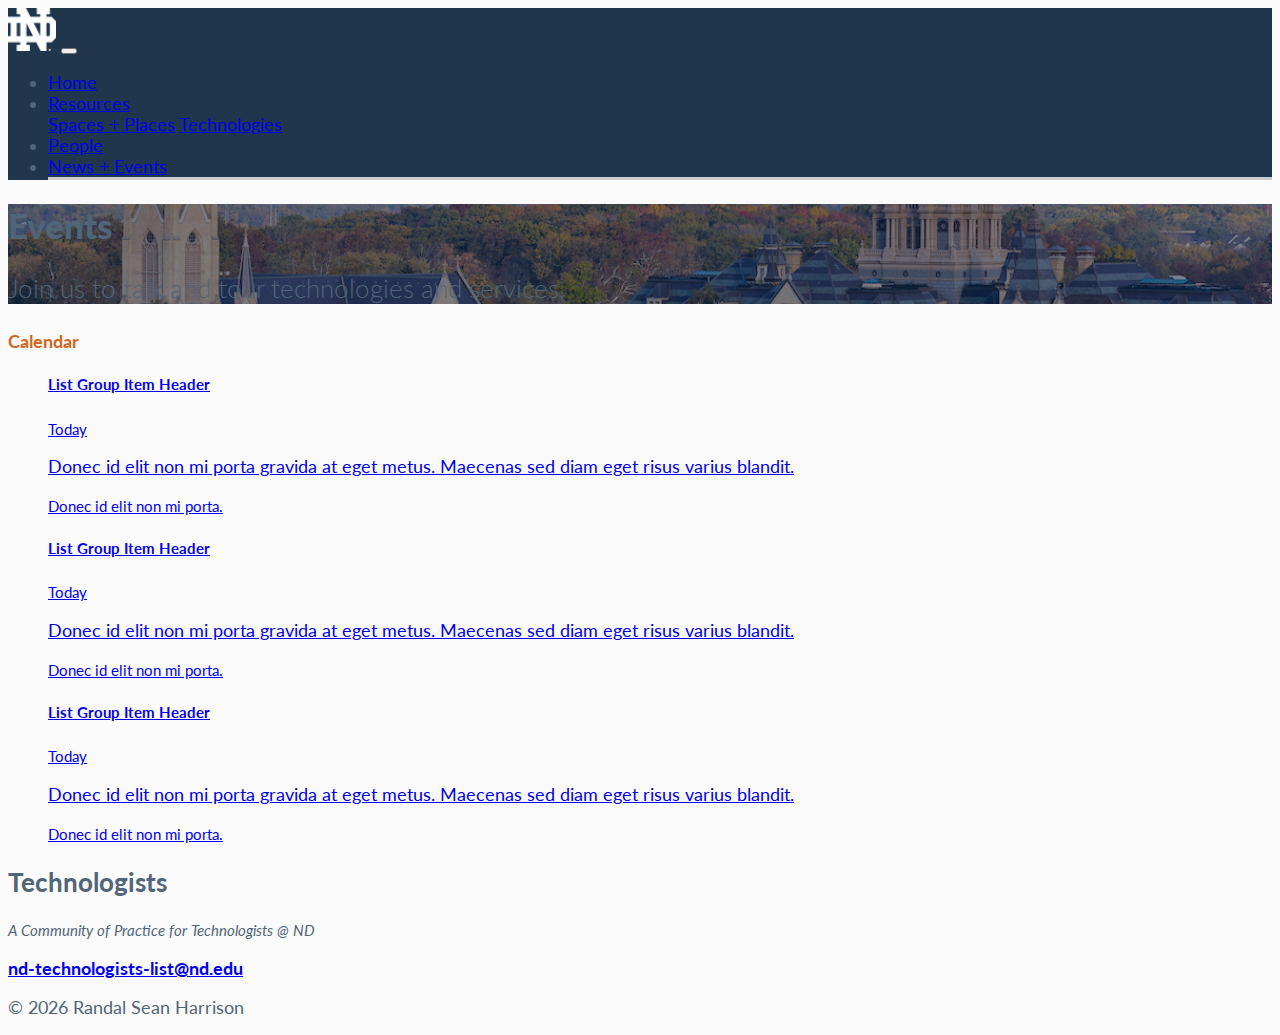
==== events.html @ e8fba550 "first commit" ====
<!doctype html>
<html lang="en">

<head>
  <!-- Required meta tags -->
  <meta charset="utf-8">
  <meta name="viewport" content="width=device-width, initial-scale=1, shrink-to-fit=no"><!-- Bootstrap CSS -->
  <link rel="stylesheet" href="https://cdn.jsdelivr.net/npm/bootstrap@4.6.0/dist/css/bootstrap.min.css" integrity="sha384-B0vP5xmATw1+K9KRQjQERJvTumQW0nPEzvF6L/Z6nronJ3oUOFUFpCjEUQouq2+l" crossorigin="anonymous">

  <link rel="stylesheet" href="https://cdnjs.cloudflare.com/ajax/libs/font-awesome/6.1.1/css/all.min.css" integrity="sha512-KfkfwYDsLkIlwQp6LFnl8zNdLGxu9YAA1QvwINks4PhcElQSvqcyVLLD9aMhXd13uQjoXtEKNosOWaZqXgel0g==" crossorigin="anonymous"
    referrerpolicy="no-referrer" />

  <!-- Google Fonts -->
  <link rel="preconnect" href="https://fonts.googleapis.com">
  <link rel="preconnect" href="https://fonts.gstatic.com" crossorigin>
  <link href="https://fonts.googleapis.com/css2?family=Lato:ital,wght@0,300;0,400;1,400;1,700&display=swap" rel="stylesheet">

  <!-- Fontawesome -->
  <link rel="stylesheet" href="https://cdnjs.cloudflare.com/ajax/libs/font-awesome/6.1.1/css/all.min.css" integrity="sha512-KfkfwYDsLkIlwQp6LFnl8zNdLGxu9YAA1QvwINks4PhcElQSvqcyVLLD9aMhXd13uQjoXtEKNosOWaZqXgel0g==" crossorigin="anonymous"
    referrerpolicy="no-referrer" />

  <link rel="stylesheet" href="css/styles.css">


  <title>Technologists</title>
</head>

<body id="top">

  <!-- Header -->
  <div id="site-header"></div>

  <!-- Jumbotron -->
  <div class="jumbotron jumbotron-fluid">
    <div class="container">
      <h1 class="display-3 text-white"><strong>Events</strong></h1>
      <p class="text-larger text-light">Join us to talk and tour technologies and services.</p>
    </div>
  </div>

  <div class="container p-5">

      <p class="display-4 mt-2 chocolate"><strong>Calendar</strong></p>

      <ul class="list-group">
	<a href="#" class="list-group-item list-group-item-action">
		<div class="d-flex w-100 justify-content-between">
			<h5 class="mb-1">List Group Item Header</h5>
			<small>Today</small>
		</div>
		<p class="mb-1">Donec id elit non mi porta gravida at eget metus. Maecenas sed diam eget risus varius blandit.</p>
		<small>Donec id elit non mi porta.</small>
	</a>
	<a href="#" class="list-group-item list-group-item-action">
		<div class="d-flex w-100 justify-content-between">
			<h5 class="mb-1">List Group Item Header</h5>
			<small>Today</small>
		</div>
		<p class="mb-1">Donec id elit non mi porta gravida at eget metus. Maecenas sed diam eget risus varius blandit.</p>
		<small>Donec id elit non mi porta.</small>
	</a>
	<a href="#" class="list-group-item list-group-item-action">
		<div class="d-flex w-100 justify-content-between">
			<h5 class="mb-1">List Group Item Header</h5>
			<small>Today</small>
		</div>
		<p class="mb-1">Donec id elit non mi porta gravida at eget metus. Maecenas sed diam eget risus varius blandit.</p>
		<small>Donec id elit non mi porta.</small>
	</a>
</ul>




  </div>
  <!-- main container -->

  <!-- Footer -->
  <div id="site-footer" class="container-fluid px-0"></div>

  <a role="button" id="topper" class="btn scroll-link" href="#top"><i class="fas fa-fw fa-2x fa-angle-up" aria-hidden="true"></i></a>


  <script src="https://code.jquery.com/jquery-3.6.0.min.js" integrity="sha256-/xUj+3OJU5yExlq6GSYGSHk7tPXikynS7ogEvDej/m4=" crossorigin="anonymous"></script>
  <script src="https://cdnjs.cloudflare.com/ajax/libs/popper.js/1.14.7/umd/popper.min.js" integrity="sha384-UO2eT0CpHqdSJQ6hJty5KVphtPhzWj9WO1clHTMGa3JDZwrnQq4sF86dIHNDz0W1" crossorigin="anonymous"></script>
  <script src="https://stackpath.bootstrapcdn.com/bootstrap/4.3.1/js/bootstrap.min.js" integrity="sha384-JjSmVgyd0p3pXB1rRibZUAYoIIy6OrQ6VrjIEaFf/nJGzIxFDsf4x0xIM+B07jRM" crossorigin="anonymous"></script>

  <script src="js/scripts.js"></script>

  <script>
    $(document).ready(function() {

      // Load Header
      $("#site-header").load("header.html", function() {
        console.log("Header loaded.");
        $("#home").removeClass("active");
        $("#events").addClass("active");
      });
    });
  </script>

</body>

</html>
---- css/styles.css ----
:root {
  --alice-blue: aliceblue;
  --bright-blue: #007bff;
  --nd-blue: #20364c;
  --chocolate: #D2691E;
  --graphite: #506578;
  --light-coral: rgba(240, 128, 128, 1);
  --light-slate: #e6e8f1;
  --silver: silver;
  --slate-gray: lightslategray;
  --trench-blue: #406885;
  --white: white;
  --black: #333;
}

/* Root styles ----------------------- */
html {
  font-size: 16px;
}

body {
  background: #fafafa;
  color: var(--graphite);
  box-sizing: border-box;
  font-family: 'Lato', Arial, sans-serif;
  font-size: 1.1rem;
  font-weight: 400;
  font-style: normal;
}

/* colors ---------------------------------- */
.chocolate {
  color: var(--chocolate);
}

.trench-blue {
  color: var(--trench-blue);
}

/* backgrounds --------------------------- */
.bg-graphite {
  background: var(--graphite);
}

.bg-trench-blue {
  background: var(--trench-blue);
}

.navbar-dark {
  background: var(--nd-blue) !important;
}

.text-larger {
  font-size: 150%;
  font-weight: 300;
}

.mt-10 {
  margin-top: 5rem;
}

/* Back to top button ------------------------- */
#topper {
  display: none;
  position: fixed;
  bottom: 40%;
  right: 0;
  z-index: 99;
  border: none;
  outline: none;
  background-color: var(--bright-blue);
  color: var(--white) !important;
  padding: 8px 4px 10px 4px;
  border-radius: 2px 0 0 2px;
  font-size: 1rem;
  cursor: pointer !important;
}

#topper:hover {
  background-color: var(--bright-blue);
  color: var(--white);
}

/* Location buttons ------------------ */
#location-buttons .btn.active {
  background: var(--trench-blue);
}

#location-buttons .btn.active::before {
  content: "✓ ";
  color: aliceblue;
}

/* Nav menu ---------------------------- */
@media screen and (min-width: 1000px) {

  /* Nav menu underline */
  .nav-item.active {
    border-bottom: 3px solid #cccccc;
    /* border-top: 3px solid white; */
  }
}

/* Tooltips ------------------------ */
.tooltip .tooltip-inner {
  color: var(--white);
  font-size: .85rem;
  padding: .35rem;
  background: var(--trench-blue);
}

.tooltip.bs-tooltip-right .arrow:before {
  display: none;
}

.tooltip.bs-tooltip-left .arrow:before {
  display: none;
}

.tooltip.bs-tooltip-bottom .arrow:before {
  display: none;
}

.tooltip.bs-tooltip-top .arrow:before {
  display: none;
}
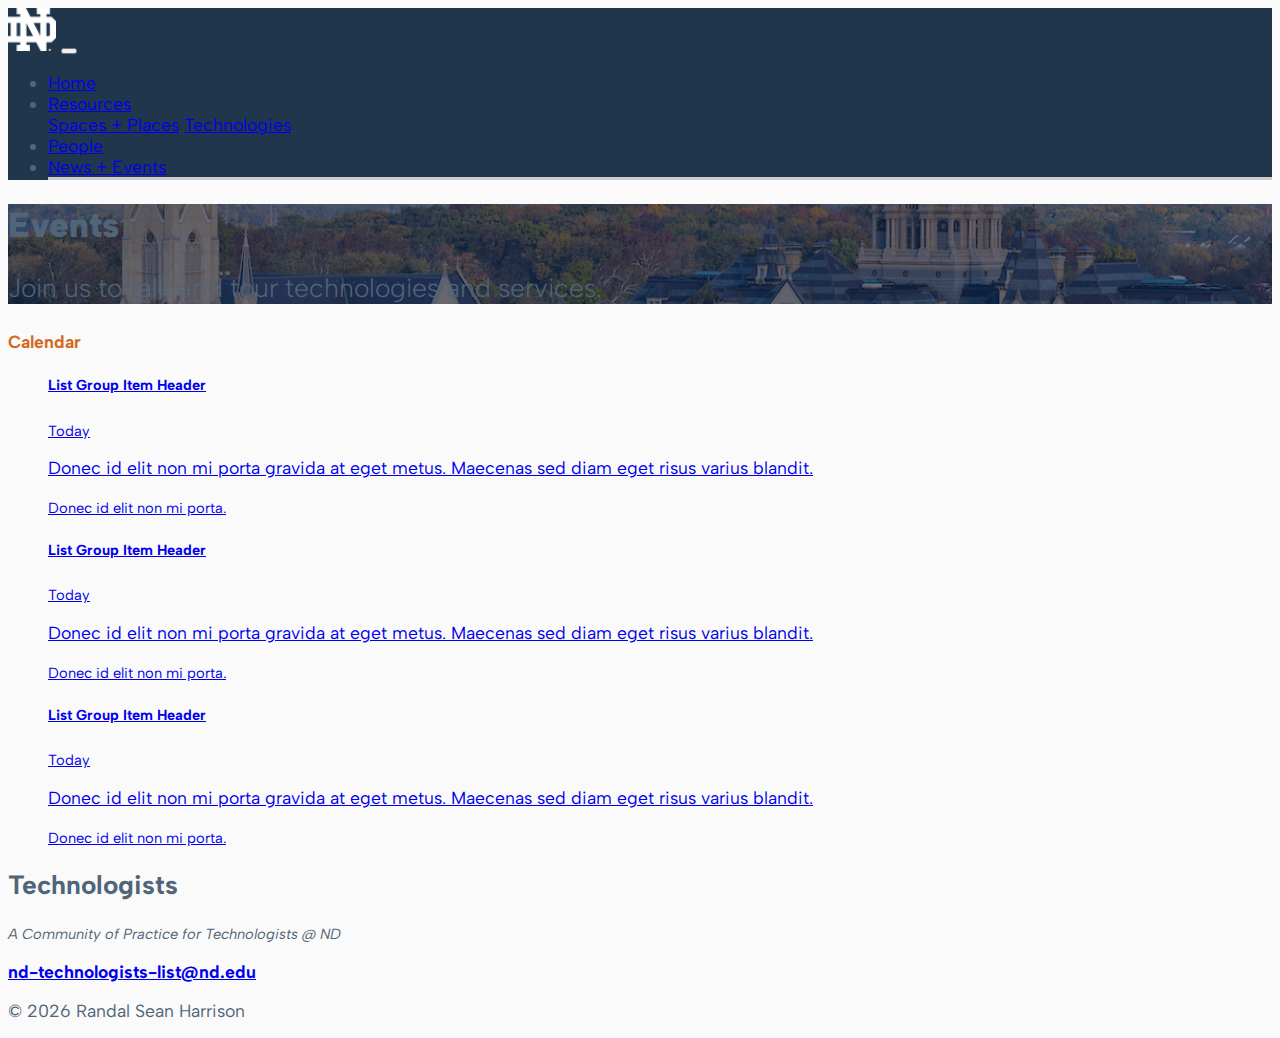
==== commit 3db80028: "updated people page and json" ====
--- a/events.html
+++ b/events.html
@@ -13,7 +13,7 @@
   <!-- Google Fonts -->
   <link rel="preconnect" href="https://fonts.googleapis.com">
   <link rel="preconnect" href="https://fonts.gstatic.com" crossorigin>
-  <link href="https://fonts.googleapis.com/css2?family=Lato:ital,wght@0,300;0,400;1,400;1,700&display=swap" rel="stylesheet">
+  <link href="https://fonts.googleapis.com/css2?family=Albert+Sans:ital,wght@0,300;0,400;0,700;1,300;1,400&display=swap" rel="stylesheet">
 
   <!-- Fontawesome -->
   <link rel="stylesheet" href="https://cdnjs.cloudflare.com/ajax/libs/font-awesome/6.1.1/css/all.min.css" integrity="sha512-KfkfwYDsLkIlwQp6LFnl8zNdLGxu9YAA1QvwINks4PhcElQSvqcyVLLD9aMhXd13uQjoXtEKNosOWaZqXgel0g==" crossorigin="anonymous"
@@ -22,7 +22,7 @@
   <link rel="stylesheet" href="css/styles.css">
 
 
-  <title>Technologists</title>
+  <title>Technologists @ ND</title>
 </head>
 
 <body id="top">
@@ -40,34 +40,34 @@
 
   <div class="container p-5">
 
-      <p class="display-4 mt-2 chocolate"><strong>Calendar</strong></p>
+    <p class="display-4 mt-2 chocolate"><strong>Calendar</strong></p>
 
-      <ul class="list-group">
-	<a href="#" class="list-group-item list-group-item-action">
-		<div class="d-flex w-100 justify-content-between">
-			<h5 class="mb-1">List Group Item Header</h5>
-			<small>Today</small>
-		</div>
-		<p class="mb-1">Donec id elit non mi porta gravida at eget metus. Maecenas sed diam eget risus varius blandit.</p>
-		<small>Donec id elit non mi porta.</small>
-	</a>
-	<a href="#" class="list-group-item list-group-item-action">
-		<div class="d-flex w-100 justify-content-between">
-			<h5 class="mb-1">List Group Item Header</h5>
-			<small>Today</small>
-		</div>
-		<p class="mb-1">Donec id elit non mi porta gravida at eget metus. Maecenas sed diam eget risus varius blandit.</p>
-		<small>Donec id elit non mi porta.</small>
-	</a>
-	<a href="#" class="list-group-item list-group-item-action">
-		<div class="d-flex w-100 justify-content-between">
-			<h5 class="mb-1">List Group Item Header</h5>
-			<small>Today</small>
-		</div>
-		<p class="mb-1">Donec id elit non mi porta gravida at eget metus. Maecenas sed diam eget risus varius blandit.</p>
-		<small>Donec id elit non mi porta.</small>
-	</a>
-</ul>
+    <ul class="list-group">
+      <a href="#" class="list-group-item list-group-item-action">
+        <div class="d-flex w-100 justify-content-between">
+          <h5 class="mb-1">List Group Item Header</h5>
+          <small>Today</small>
+        </div>
+        <p class="mb-1">Donec id elit non mi porta gravida at eget metus. Maecenas sed diam eget risus varius blandit.</p>
+        <small>Donec id elit non mi porta.</small>
+      </a>
+      <a href="#" class="list-group-item list-group-item-action">
+        <div class="d-flex w-100 justify-content-between">
+          <h5 class="mb-1">List Group Item Header</h5>
+          <small>Today</small>
+        </div>
+        <p class="mb-1">Donec id elit non mi porta gravida at eget metus. Maecenas sed diam eget risus varius blandit.</p>
+        <small>Donec id elit non mi porta.</small>
+      </a>
+      <a href="#" class="list-group-item list-group-item-action">
+        <div class="d-flex w-100 justify-content-between">
+          <h5 class="mb-1">List Group Item Header</h5>
+          <small>Today</small>
+        </div>
+        <p class="mb-1">Donec id elit non mi porta gravida at eget metus. Maecenas sed diam eget risus varius blandit.</p>
+        <small>Donec id elit non mi porta.</small>
+      </a>
+    </ul>
 
 
 
--- a/css/styles.css
+++ b/css/styles.css
@@ -22,7 +22,7 @@
   background: #fafafa;
   color: var(--graphite);
   box-sizing: border-box;
-  font-family: 'Lato', Arial, sans-serif;
+  font-family: 'Albert Sans', Arial, sans-serif;
   font-size: 1.1rem;
   font-weight: 400;
   font-style: normal;
@@ -35,6 +35,14 @@
 
 .trench-blue {
   color: var(--trench-blue);
+}
+
+.bright-blue {
+  color: var(--bright-blue);
+}
+
+.silver {
+  color: var(--silver);
 }
 
 /* backgrounds --------------------------- */
@@ -57,6 +65,10 @@
 
 .mt-10 {
   margin-top: 5rem;
+}
+
+.pointer {
+  cursor: pointer;
 }
 
 /* Back to top button ------------------------- */
@@ -87,8 +99,9 @@
 }
 
 #location-buttons .btn.active::before {
-  content: "✓ ";
+  content: "✓";
   color: aliceblue;
+  margin-right: .75rem;
 }
 
 /* Nav menu ---------------------------- */
@@ -124,3 +137,39 @@
 .tooltip.bs-tooltip-top .arrow:before {
   display: none;
 }
+
+
+/* Search-box */
+#search-box {
+  margin-top: 3rem;
+  outline: none;
+  background: white;
+  padding: 1rem 1rem .25rem;
+  margin-bottom: 1.5rem;
+  /* border: none !important;
+  -webkit-box-shadow: none !important;
+  -moz-box-shadow: none !important;
+  box-shadow: none !important; */
+}
+
+#search-box input {
+  text-shadow: none !important;
+  outline: none;
+  color: var(--graphite);
+  border: none !important;
+  background: white !important;
+}
+
+.form-control:focus {
+  outline: 0;
+  box-shadow: none !important;
+}
+
+.input-group-text {
+  background-color: white !important;
+}
+
+/* People page */
+#all-the-people .card-img-top {
+  height: 250px;
+}
